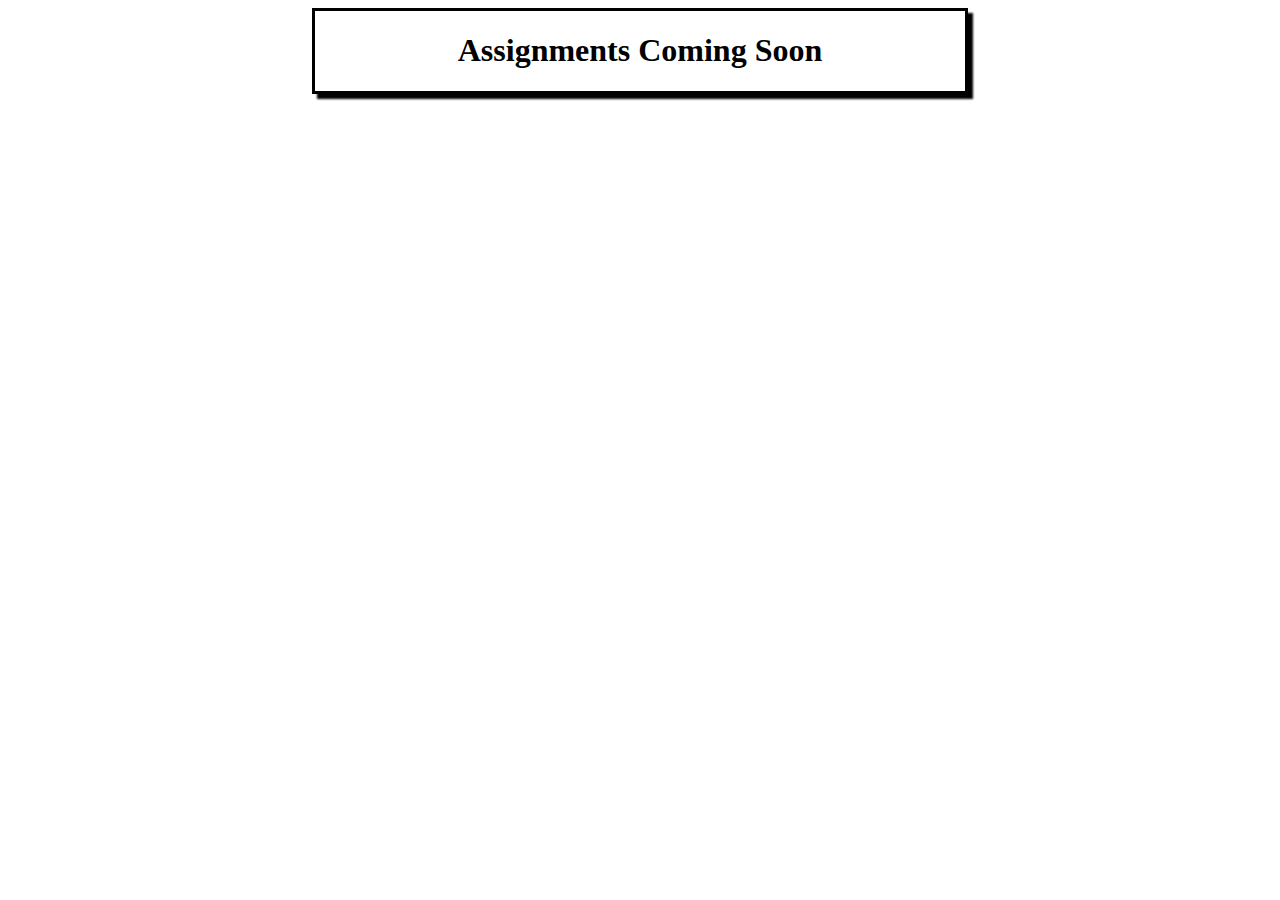
==== assignments.html @ 195e42f6 "My first iteration of a homepage!" ====
<!DOCTYPE html>
<html>
	<head>
		<link rel="stylesheet" type="text/css" href="assignments.css">
	</head>
	<div id="main">
		<div id="content">
			<h1>Assignments Coming Soon</h1>
		</div>
	</div>
</html>
---- assignments.css ----
#content {
	width: 650px;
	margin-left: auto;
	margin-right: auto;
	background-color: white;
	border: solid;
	box-shadow: 5px 5px 2px;
}

h1 {
	text-align: center;
}
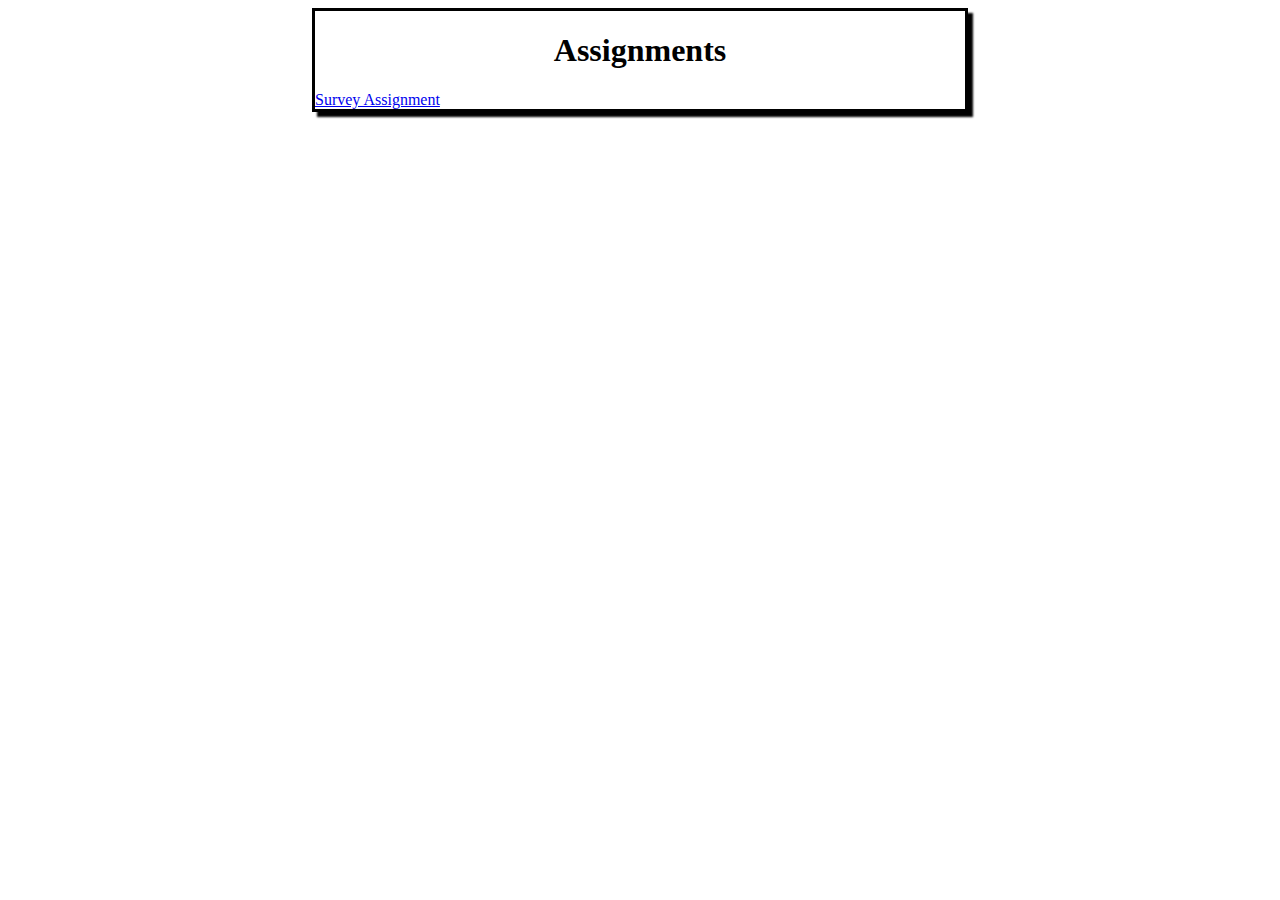
==== commit 817d24bd: "didnt commit everything last time" ====
--- a/assignments.html
+++ b/assignments.html
@@ -3,9 +3,14 @@
 	<head>
 		<link rel="stylesheet" type="text/css" href="assignments.css">
 	</head>
-	<div id="main">
-		<div id="content">
-			<h1>Assignments Coming Soon</h1>
+	<body>
+		<div id="main">
+			<div id="content">
+				<h1>Assignments</h1>
+				<div id="assignDiv">
+					<a href="survey.php">Survey Assignment</a>
+				</div>
+			</div>
 		</div>
-	</div>
+	</body>
 </html>
--- a/assignments.css
+++ b/assignments.css
@@ -1,3 +1,11 @@
+h1 {
+	text-align: center;
+}
+
+#assingDiv a {
+	padding-left: 100px;
+}
+
 #content {
 	width: 650px;
 	margin-left: auto;
@@ -7,6 +15,8 @@
 	box-shadow: 5px 5px 2px;
 }
 
-h1 {
-	text-align: center;
-}+#assignDiv {
+	margin-left: auto;
+	margin-right: auto;
+}
+
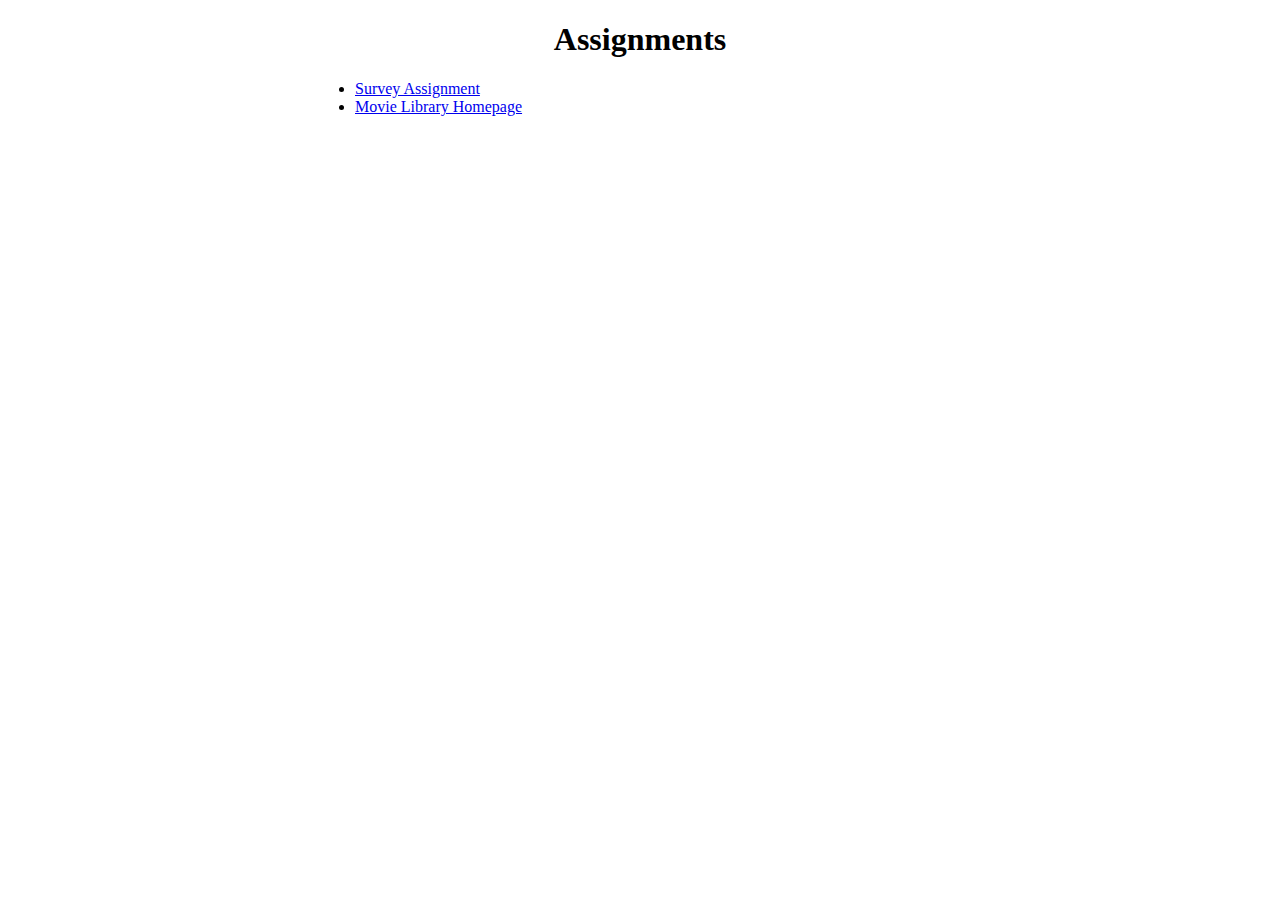
==== commit 3254ad2b: "created my database and movie app basics" ====
--- a/assignments.html
+++ b/assignments.html
@@ -8,7 +8,14 @@
 			<div id="content">
 				<h1>Assignments</h1>
 				<div id="assignDiv">
-					<a href="survey.php">Survey Assignment</a>
+					<ul>
+						<li>
+							<a href="survey.php">Survey Assignment</a>
+						</li>
+						<li>
+							<a href="./movieLibrary/">Movie Library Homepage</a>
+						</li>
+					</ul>
 				</div>
 			</div>
 		</div>
--- a/assignments.css
+++ b/assignments.css
@@ -10,9 +10,9 @@
 	width: 650px;
 	margin-left: auto;
 	margin-right: auto;
+	margin-top: 0;
 	background-color: white;
-	border: solid;
-	box-shadow: 5px 5px 2px;
+	border-width: 0px;
 }
 
 #assignDiv {
